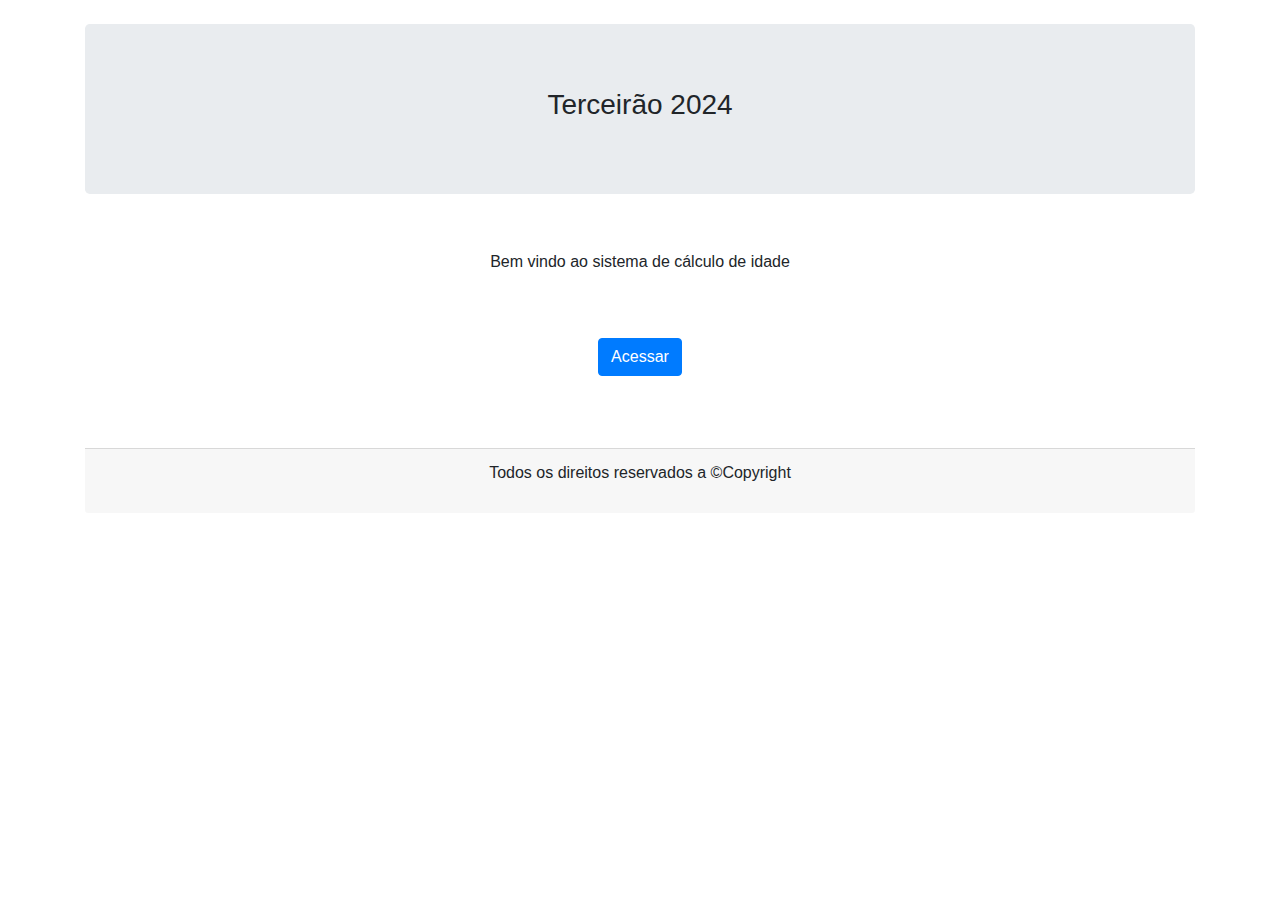
==== index.html @ 76e566ba "primeira aula" ====
<!DOCTYPE html>
<html lang="pt-br">
<head>
    <meta charset="UTF-8">
    <meta name="viewport" content="width=device-width, initial-scale=1.0">
    <link rel="stylesheet" href="bootstrap/css/bootstrap.min.css">
    <script src="bootstrap/js/bootstrap.min.js"></script>
    <title>jehbduegdfuyrevgtyergfvbydgbyr</title>
</head>
<body>
    <div class="container py-4">
            <div class="jumbotron">
                <p class="h3 text-center">Terceirão 2024</p>
            </div>
        <div class="row py-4">
            <div class="col-sm-12 text-center">
                <p>Bem vindo ao sistema de cálculo de idade</p>
            </div>
        </div>
        <div class="row py-4">
            <div class="col-sm-12 text-center">
                <a class="btn btn-primary"  href="formulario.html">Acessar</a>
            </div>
        </div>
    </div>
    <div class="container py-4">
        <div class="card-footer text-center">
            <p>Todos os direitos reservados a &copy;Copyright</p>
        </div>
    </div>
</body>
</html>
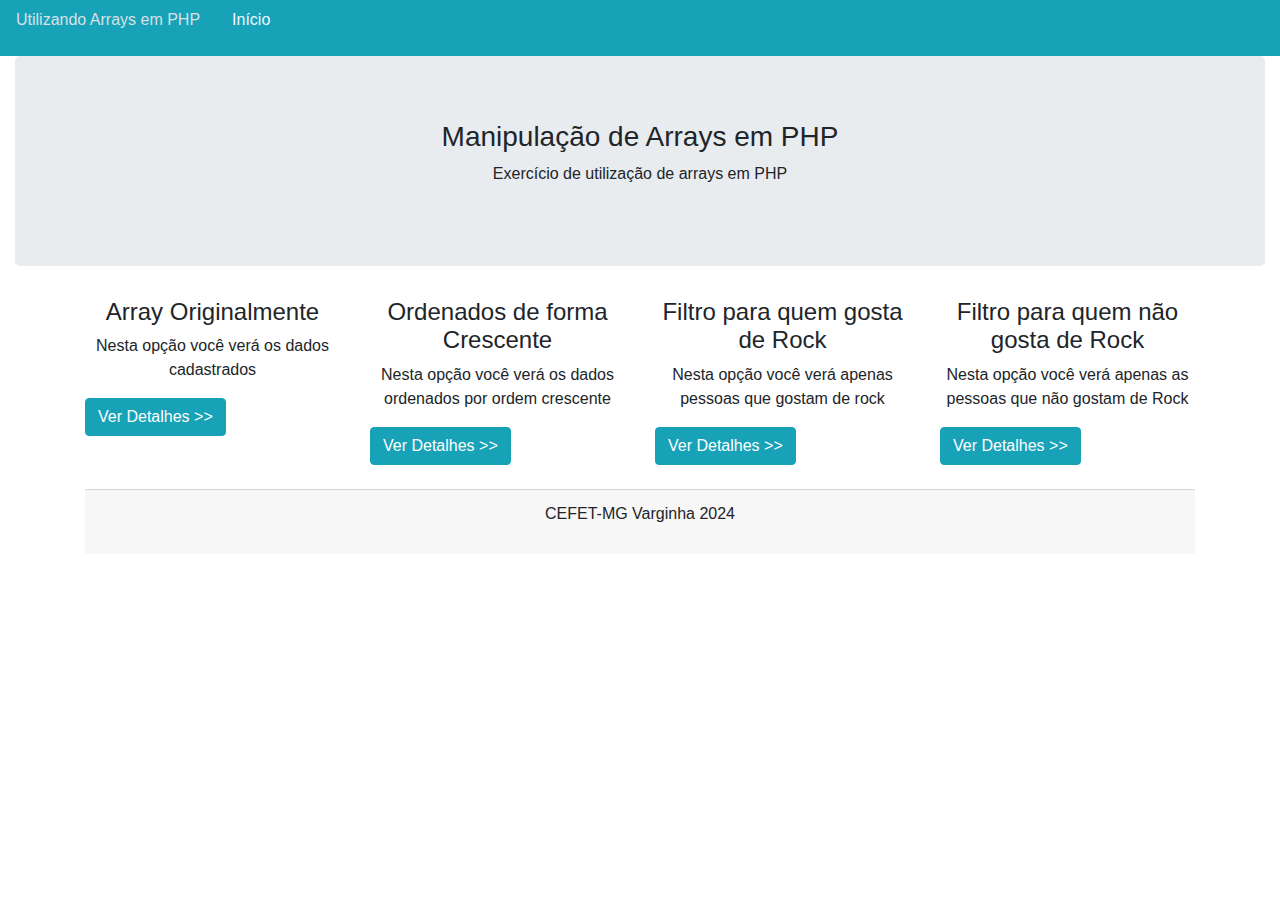
==== commit 310a3014: "primeira pag linda" ====
--- a/index.html
+++ b/index.html
@@ -4,29 +4,55 @@
     <meta charset="UTF-8">
     <meta name="viewport" content="width=device-width, initial-scale=1.0">
     <link rel="stylesheet" href="bootstrap/css/bootstrap.min.css">
+    <link rel="stylesheet" href="estilo.css">
     <script src="bootstrap/js/bootstrap.min.js"></script>
-    <title>jehbduegdfuyrevgtyergfvbydgbyr</title>
+    <title>sitefer</title>
 </head>
 <body>
-    <div class="container py-4">
+    <header>
+        <nav class="bg-info">
+        <ul class="nav">
+            <p> <a class="nav-link disabled text-light" href="#">Utilizando Arrays em PHP</a> </p>
+            <p> <a class="nav-link" href="index.html">Início</a> </p>
+             
+        </nav>
+    </header>
+    <div class="container-fluid">
             <div class="jumbotron">
-                <p class="h3 text-center">Terceirão 2024</p>
+                <p class="h3 text-center">Manipulação de Arrays em PHP  </p>
+                <p class="h10 text-center">Exercício de utilização de arrays em PHP</p>
             </div>
-        <div class="row py-4">
-            <div class="col-sm-12 text-center">
-                <p>Bem vindo ao sistema de cálculo de idade</p>
-            </div>
+        
+
+    <div class="container">
+        <div class="row">
+          <div class="col-sm">
+            <p class="h4 text-center">Array Originalmente </p>
+            <p class="h10 text-center">Nesta opção você verá os dados cadastrados</p>
+            <a class="btn btn-info" href="formulario.html"> Ver Detalhes >></a>
+          </div>
+          <div class="col-sm">
+            <p class="h4 text-center">Ordenados de forma Crescente </p>
+            <p class="h10 text-center">Nesta opção você verá os dados ordenados por ordem crescente</p>
+            <a class="btn btn-info" href="formulario.html"> Ver Detalhes >></a>
+          </div>
+          <div class="col-sm">
+            <p class="h4 text-center">Filtro para quem gosta de Rock </p>
+            <p class="h10 text-center">Nesta opção você verá apenas pessoas que gostam de rock</p>
+            <a class="btn btn-info" href="formulario.html"> Ver Detalhes >></a>
+          </div>
+          <div class="col-sm">
+            <p class="h4 text-center">Filtro para quem não gosta de Rock</p>
+            <p class="h10 text-center">Nesta opção você verá apenas as pessoas que não gostam de Rock</p>
+            <a class="btn btn-info" href="formulario.html"> Ver Detalhes >></a>
+          </div>
         </div>
-        <div class="row py-4">
-            <div class="col-sm-12 text-center">
-                <a class="btn btn-primary"  href="formulario.html">Acessar</a>
-            </div>
-        </div>
-    </div>
-    <div class="container py-4">
+      </div>
+
+
+      <div class="container py-4">
         <div class="card-footer text-center">
-            <p>Todos os direitos reservados a &copy;Copyright</p>
-        </div>
-    </div>
+            <p>CEFET-MG Varginha 2024</p>
+      </div>
 </body>
 </html>--- a/estilo.css
+++ b/estilo.css
@@ -0,0 +1,4 @@
+a{
+ color: aliceblue;
+}
+
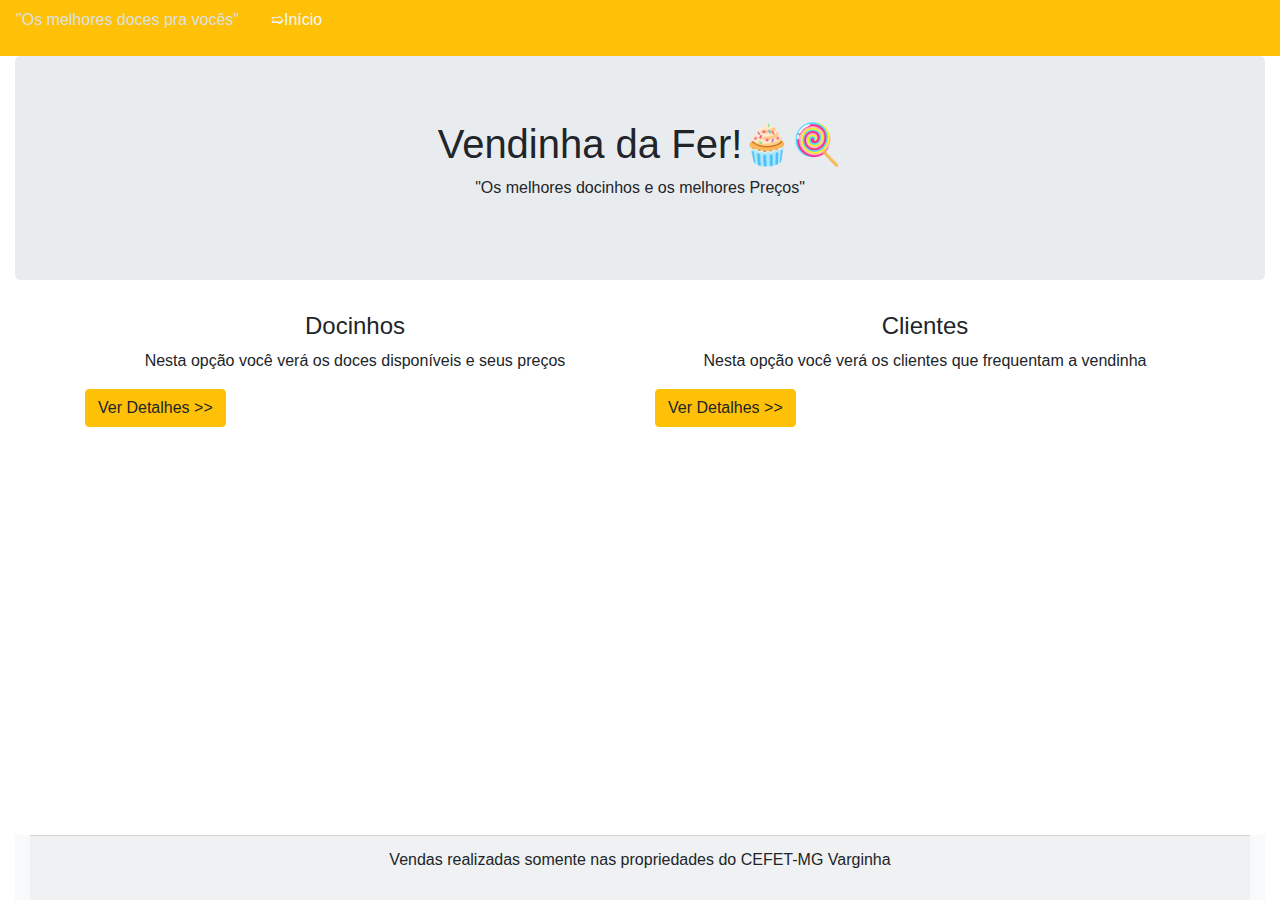
==== commit dbdff163: "1" ====
--- a/index.html
+++ b/index.html
@@ -10,49 +10,43 @@
 </head>
 <body>
     <header>
-        <nav class="bg-info">
+        <nav class="bg-warning">
         <ul class="nav">
-            <p> <a class="nav-link disabled text-light" href="#">Utilizando Arrays em PHP</a> </p>
-            <p> <a class="nav-link" href="index.html">Início</a> </p>
+            <p> <a class="nav-link disabled text-light" href="#">"Os melhores doces pra vocês"</a> </p>
+            <p> <a class="nav-link" href="index.html">➯Início</a> </p>
              
         </nav>
     </header>
     <div class="container-fluid">
             <div class="jumbotron">
-                <p class="h3 text-center">Manipulação de Arrays em PHP  </p>
-                <p class="h10 text-center">Exercício de utilização de arrays em PHP</p>
+                <p class="h1 text-center">Vendinha da Fer!🧁🍭</p>
+                <p class="h10 text-center">"Os melhores docinhos e os melhores Preços"</p>
             </div>
         
 
     <div class="container">
         <div class="row">
           <div class="col-sm">
-            <p class="h4 text-center">Array Originalmente </p>
-            <p class="h10 text-center">Nesta opção você verá os dados cadastrados</p>
-            <a class="btn btn-info" href="formulario.html"> Ver Detalhes >></a>
+            <p class="h4 text-center">Docinhos </p>
+            <p class="h10 text-center">Nesta opção você verá os doces disponíveis e seus preços</p>
+            <a class="btn btn-warning" href="formulario.html"> Ver Detalhes >></a>
           </div>
           <div class="col-sm">
-            <p class="h4 text-center">Ordenados de forma Crescente </p>
-            <p class="h10 text-center">Nesta opção você verá os dados ordenados por ordem crescente</p>
-            <a class="btn btn-info" href="formulario.html"> Ver Detalhes >></a>
-          </div>
-          <div class="col-sm">
-            <p class="h4 text-center">Filtro para quem gosta de Rock </p>
-            <p class="h10 text-center">Nesta opção você verá apenas pessoas que gostam de rock</p>
-            <a class="btn btn-info" href="formulario.html"> Ver Detalhes >></a>
-          </div>
-          <div class="col-sm">
-            <p class="h4 text-center">Filtro para quem não gosta de Rock</p>
-            <p class="h10 text-center">Nesta opção você verá apenas as pessoas que não gostam de Rock</p>
-            <a class="btn btn-info" href="formulario.html"> Ver Detalhes >></a>
+            <p class="h4 text-center">Clientes </p>
+            <p class="h10 text-center">Nesta opção você verá os clientes que frequentam a vendinha</p>
+            <a class="btn btn-warning" href="formulario.html"> Ver Detalhes >></a>
           </div>
         </div>
+
+      
+      
+      <div class= "container-fluid fixed-bottom bg-sucess">
+        <nav class="bg-light">
+      <div class="container-fluid">
+        <div class="card-footer text-center">
+            <p>Vendas realizadas somente nas propriedades do CEFET-MG Varginha</p>
+          </nav>
       </div>
-
-
-      <div class="container py-4">
-        <div class="card-footer text-center">
-            <p>CEFET-MG Varginha 2024</p>
-      </div>
+    
 </body>
 </html>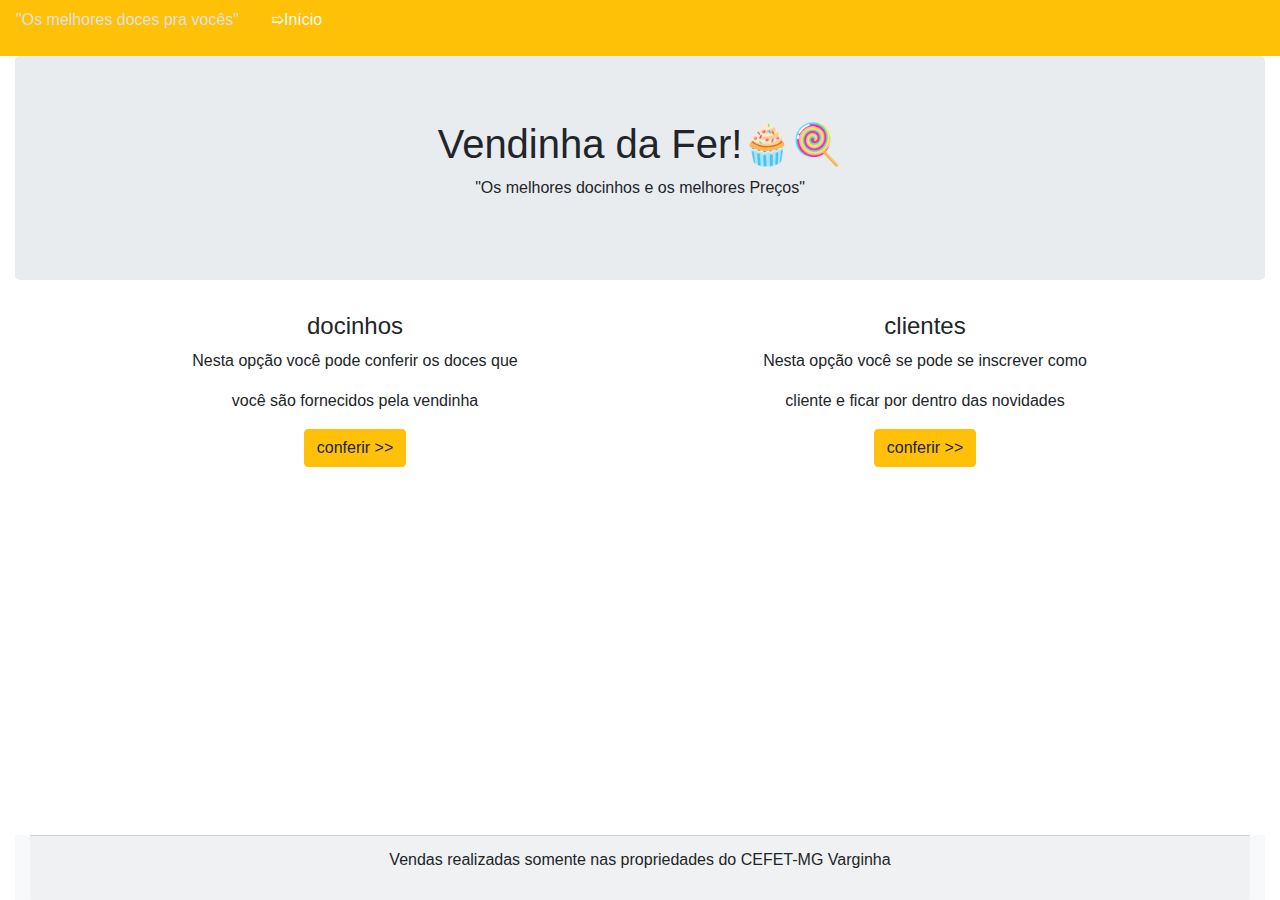
==== commit 2d1d2cf7: "socorrrooooooo" ====
--- a/index.html
+++ b/index.html
@@ -6,7 +6,7 @@
     <link rel="stylesheet" href="bootstrap/css/bootstrap.min.css">
     <link rel="stylesheet" href="estilo.css">
     <script src="bootstrap/js/bootstrap.min.js"></script>
-    <title>sitefer</title>
+    <title>Vendinha</title>
 </head>
 <body>
     <header>
@@ -26,17 +26,19 @@
 
     <div class="container">
         <div class="row">
-          <div class="col-sm">
-            <p class="h4 text-center">Docinhos </p>
-            <p class="h10 text-center">Nesta opção você verá os doces disponíveis e seus preços</p>
-            <a class="btn btn-warning" href="formulario.html"> Ver Detalhes >></a>
+          <div class="col-sm text-center">
+            <p class="h4 text-center">docinhos </p>
+            <p class="h10 text-center">Nesta opção você pode conferir os doces que </p>
+            <p class="h10 text-center">você são fornecidos pela vendinha</p>
+            <a class="btn btn-warning" href="formulario02.html"> conferir >></a>
           </div>
-          <div class="col-sm">
-            <p class="h4 text-center">Clientes </p>
-            <p class="h10 text-center">Nesta opção você verá os clientes que frequentam a vendinha</p>
-            <a class="btn btn-warning" href="formulario.html"> Ver Detalhes >></a>
+          <div class="col-sm text-center">
+            <p class="h4 text-center">clientes </p>
+            <p class="h10 text-center">Nesta opção você se pode se inscrever como</p>
+            <p class="h10 text-center">cliente e ficar por dentro das novidades</p>
+            <a class="btn btn-warning" href="formulario.html"> conferir  >></a>
           </div>
-        </div>
+        
 
       
       
--- a/estilo.css
+++ b/estilo.css
@@ -2,3 +2,12 @@
  color: aliceblue;
 }
 
+p {
+ font-family: Verdana, Geneva, Tahoma, sans-serif;
+}
+
+
+
+div {
+    font-family: Verdana, Geneva, Tahoma, sans-serif;
+}